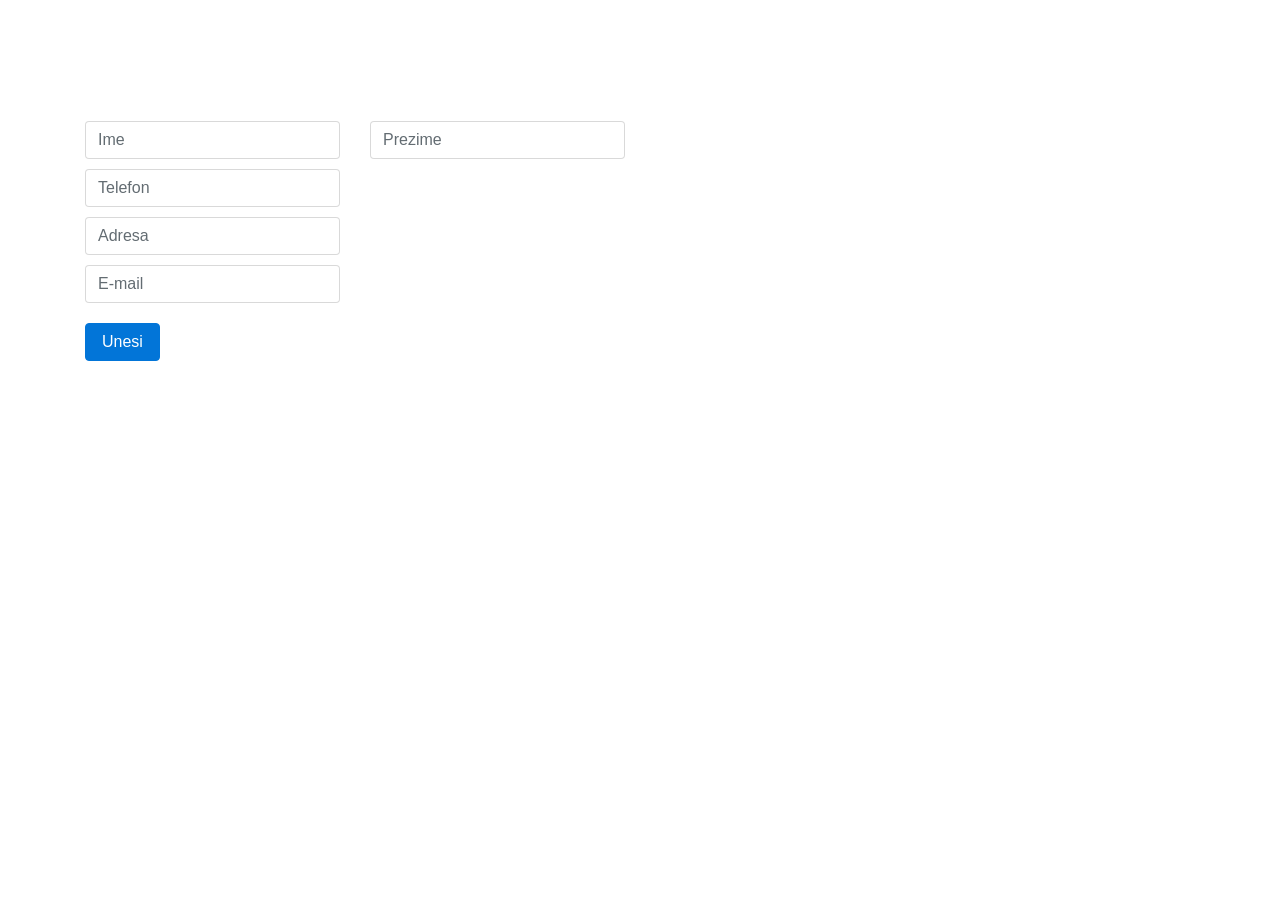
==== index.html @ b0199c36 "Inicijalizovan novi direktorijum" ====
<!DOCTYPE html>
<html>
    
<head>
    <meta charset="UTF-8">
    <title>My App</title>
    <meta name="author" content="Milan Velickovic, Novi Sad, 0628407206"/>   
    <meta name="viewport" content="width=device-width, user-scalable=no" />
    <link rel="stylesheet" href="css/style.css"/>
    <link rel="stylesheet" href="css/bootstrap-4.0.0-alpha.6-dist/css/bootstrap.min.css"/>
</head>
<body>
    
<!-- INPUT -->
    
    <div class="container">     
        <div class="row" id="top-row">
            <div class="col-sm-3 input-group">
                <input type="text" class="form-control" id="ime" placeholder="Ime" aria-describedby="basic-addon1">
            </div>
            <div class="col-sm-3 input-group">
                <input type="text" class="form-control" id="prezime" placeholder="Prezime" aria-describedby="basic-addon1">
            </div>  
        </div>
        
        <div class="row">
            <div class="col-sm-3 input-group">
                <input type="text" class="form-control" id="telefon" placeholder="Telefon" aria-describedby="basic-addon1">
            </div>
        </div>
        
        <div class="row">
            <div class="col-sm-3 input-group">
                <input type="text" class="form-control" id="adresa" placeholder="Adresa" aria-describedby="basic-addon1">
            </div>
        </div>
        
        <div class="row">
            <div class="col-sm-3 input-group">
                <input type="text" class="form-control" id="email" placeholder="E-mail" aria-describedby="basic-addon1">
            </div>
        </div>
            
        <div class="row">  
            <button type="button" class="btn btn-primary" id="unesi-dugme">Unesi</button>
        </div> 
        <div id="info"></div>
        
<!-- DISPLAY -->
        
        <div class="row" id="display-row"></div>
    </div>
    

        
        
        
        
    


        

        
        
    
 
    

<script type="text/javascript" src="js/jquery.js"></script> 
<script type="text/javascript" src="js/myapp.js"></script>

</body>


    
</html>
---- css/style.css ----
li{
    list-style: none;
}
#top-row{
     margin-top: 10%;
}
#unesi-dugme{
  margin: 20px 0 0px 15px;
}
.row div {
    margin-top: 10px;
}
#display-row{
    margin: 40px 0px 0px 0px;   
}
.well {
    border: 1px solid rgb(219, 219, 219);
    padding: 15px 10px 0px 10px;
}
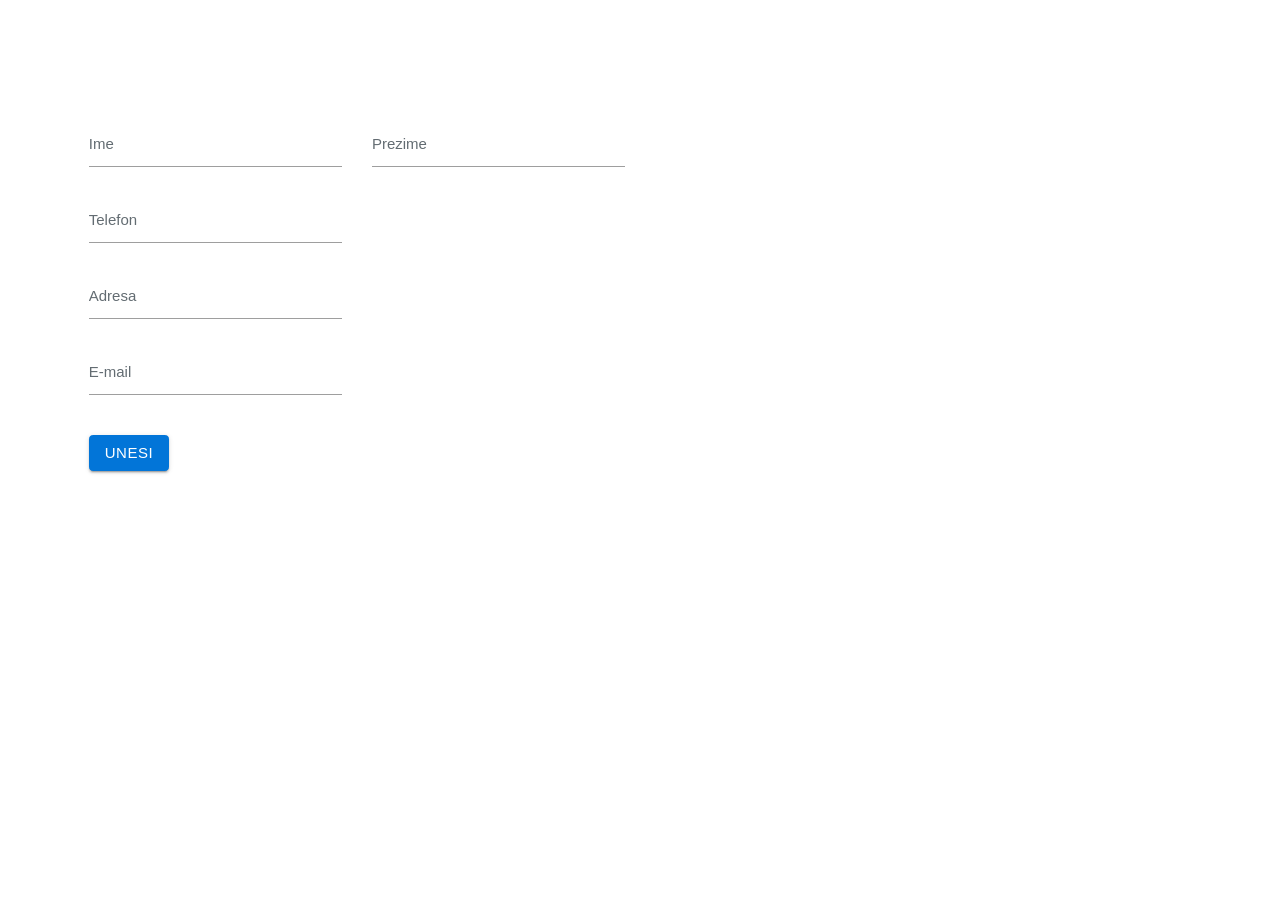
==== commit ff25cbb5: "dodata tabela" ====
--- a/index.html
+++ b/index.html
@@ -7,7 +7,9 @@
     <meta name="author" content="Milan Velickovic, Novi Sad, 0628407206"/>   
     <meta name="viewport" content="width=device-width, user-scalable=no" />
     <link rel="stylesheet" href="css/style.css"/>
+    <link rel="stylesheet" href="materialize/css/materialize.min.css"/>
     <link rel="stylesheet" href="css/bootstrap-4.0.0-alpha.6-dist/css/bootstrap.min.css"/>
+    <link href="https://gitcdn.github.io/bootstrap-toggle/2.2.2/css/bootstrap-toggle.min.css" rel="stylesheet">
 </head>
 <body>
     
@@ -45,6 +47,10 @@
             <button type="button" class="btn btn-primary" id="unesi-dugme">Unesi</button>
         </div> 
         <div id="info"></div>
+       
+        
+        
+        
         
 <!-- DISPLAY -->
         
@@ -68,6 +74,8 @@
     
 
 <script type="text/javascript" src="js/jquery.js"></script> 
+<script type="text/javascript" src="materialize/js/materialize.min.js"></script>
+<script src="https://gitcdn.github.io/bootstrap-toggle/2.2.2/js/bootstrap-toggle.min.js"></script>
 <script type="text/javascript" src="js/myapp.js"></script>
 
 </body>
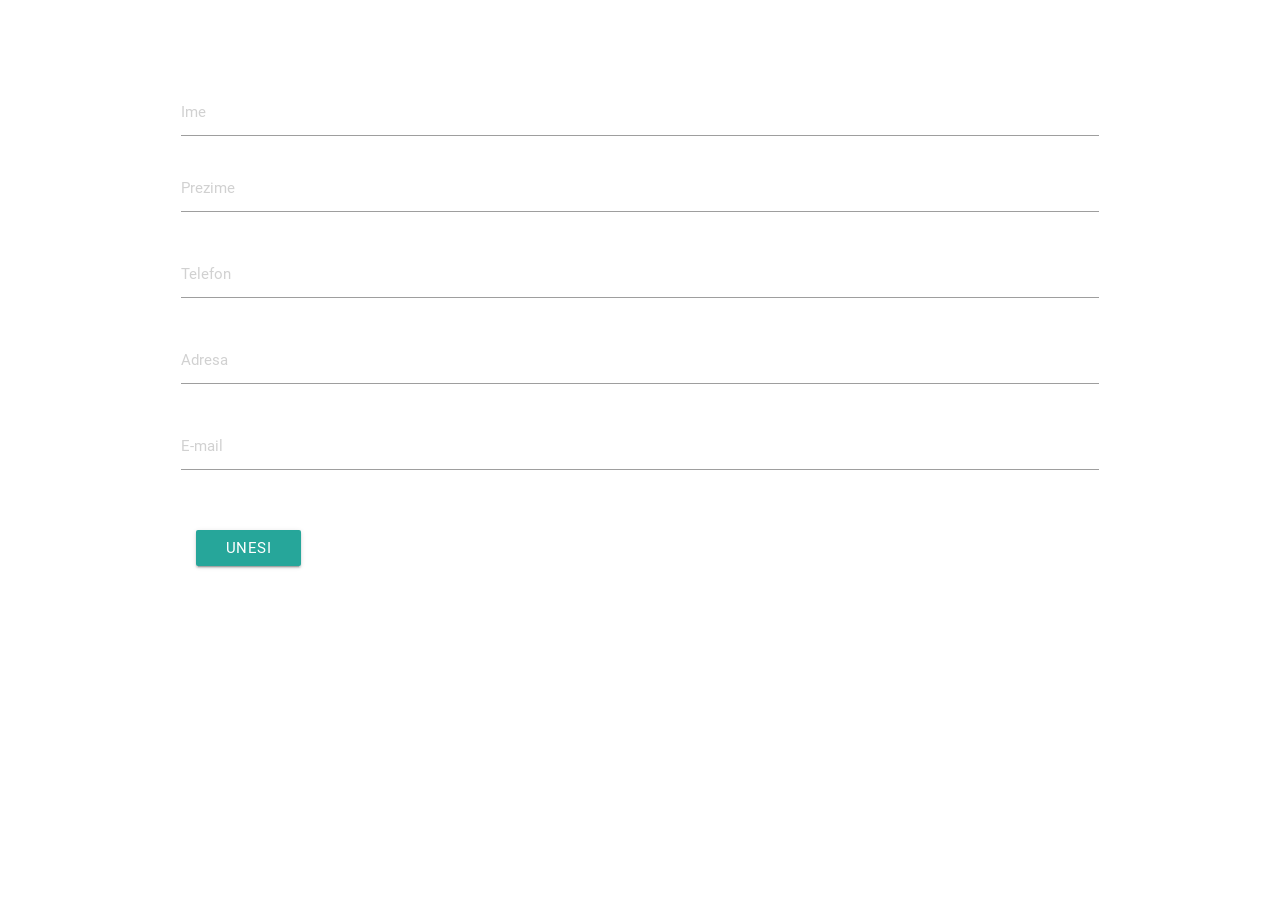
==== commit 0b212e78: "swithcbuttons" ====
--- a/index.html
+++ b/index.html
@@ -73,7 +73,7 @@
  
     
 
-<script type="text/javascript" src="js/jquery.js"></script> 
+<script type="text/javascript" src="js/jquery-3.2.1.min.js"></script> 
 <script type="text/javascript" src="materialize/js/materialize.min.js"></script>
 <script src="https://gitcdn.github.io/bootstrap-toggle/2.2.2/js/bootstrap-toggle.min.js"></script>
 <script type="text/javascript" src="js/myapp.js"></script>
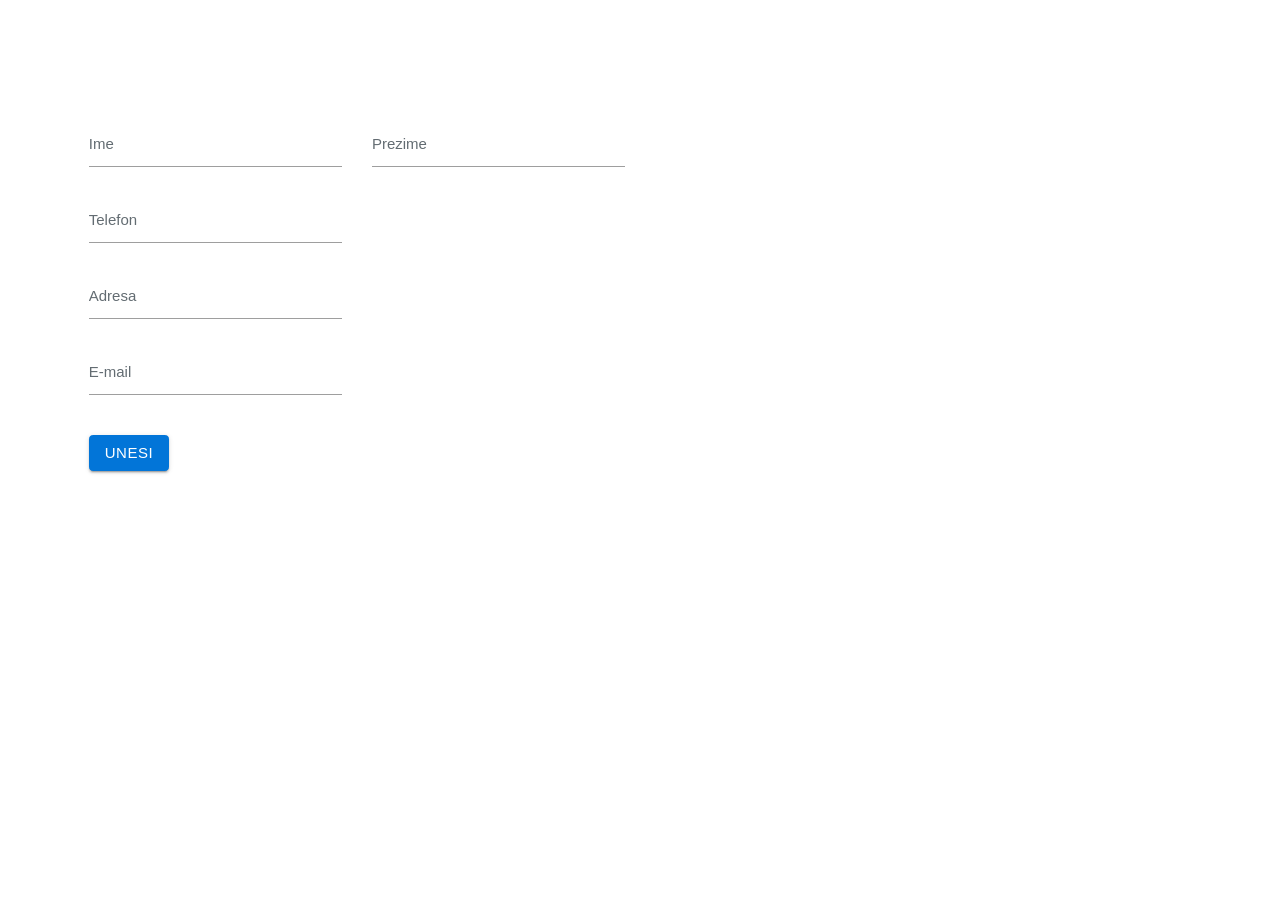
==== commit f1fbb966: "Delete button added" ====
--- a/index.html
+++ b/index.html
@@ -8,7 +8,7 @@
     <meta name="viewport" content="width=device-width, user-scalable=no" />
     <link rel="stylesheet" href="css/style.css"/>
     <link rel="stylesheet" href="materialize/css/materialize.min.css"/>
-    <link rel="stylesheet" href="css/bootstrap-4.0.0-alpha.6-dist/css/bootstrap.min.css"/>
+    <link rel="stylesheet" href= "bootstrap-4.0.0-alpha.6-dist/css/bootstrap.min.css"/>
     <link href="https://gitcdn.github.io/bootstrap-toggle/2.2.2/css/bootstrap-toggle.min.css" rel="stylesheet">
 </head>
 <body>
